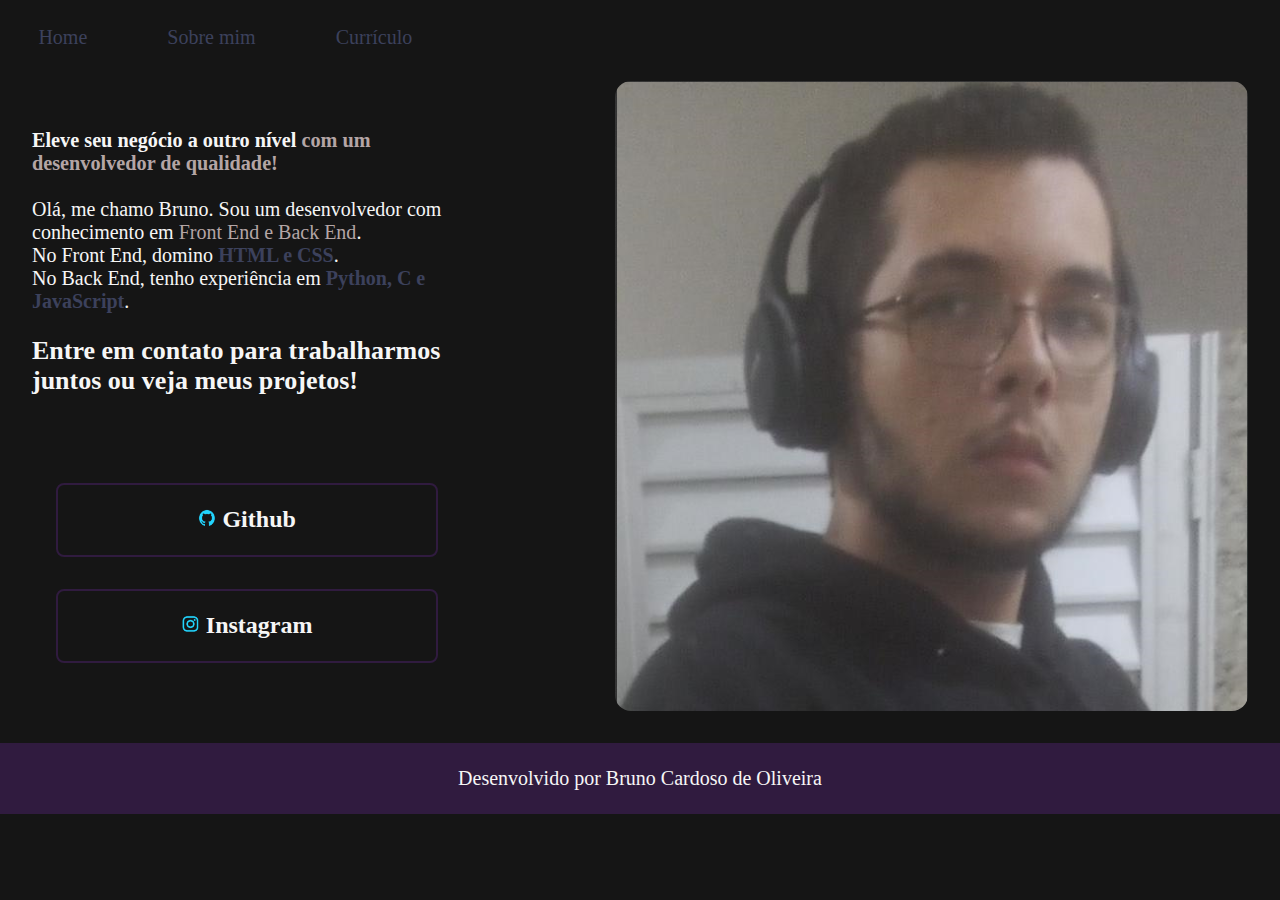
==== index.html @ 207ca3f9 "Remoção da pasta de HTML e CSS" ====
<!DOCTYPE html>
<html lang="pt-br">
    <head>
        <meta charset="UTF-8">
        <meta name="viewport" content="width=device-width, initial-scale=1.0">
        <title>Portfólio</title>
        <link rel="stylesheet" href="styles/style.css">
    </head>
    <body>
        <header class="cabecalho">
            <nav class="cabecalho__menu">
                <a class="cabecalho__menu__link" href="index.html">Home</a>
                <a class="cabecalho__menu__link" href="about me.html">Sobre mim</a>
                <a class="cabecalho__menu__link" href="curriculum.html">Currículo</a>
            </nav>
        </header>
        <main>
            <section class="apresentacao">
                <section class="apresentacao__conteudo">
                    <p class="apresentacao__conteudo__vocativo">
                        Eleve seu negócio a outro nível <strong class="titulo-destaque"> com um desenvolvedor de qualidade!</strong><br><br>
                    </p>
                    <p class="apresentacao__conteudo__intro">
                        Olá, me chamo Bruno. Sou um desenvolvedor com conhecimento em <span>Front End e Back End</span>.
                        <br>No Front End, domino <strong class="linguagens">HTML e CSS</strong>.
                        <br>No Back End, tenho experiência em <strong class="linguagens"> Python, C e JavaScript</strong>.
                    </p>
                    <p class="apresentacao__conteudo__intro">
                        <br>
                        <div class="apresentacao__conteudo__links">
                            <h2 class="apresentacao__conteudo__links__subtitulo">Entre em contato para trabalharmos juntos ou veja meus projetos!</h2><br>
                            <a class="apresentacao__conteudo__links__botoes" href="https://github.com/TheBurno/">
                                <img class="apresentacao__conteudo__links__botoes_icones" src="Assets-aula2-curso3-html-e-css-main/assets/github.png" alt="Ícone do Github">
                                Github
                            </a>
                            <a class="apresentacao__conteudo__links__botoes" href="https://www.instagram.com/azami_brn?igsh=MWtkbGlxeWxncTJ1cw==">
                                <img class="apresentacao__conteudo__links__botoes_icones" src="Assets-aula2-curso3-html-e-css-main/assets/instagram.png" alt="Ícone do Instagram">
                                Instagram
                            </a>
                        </div>
                    </p>
                </section>
                <img class="apresentacao__imagem" src="Fotos/スクリーンショット 2024-02-16 150312.png" alt="Foto de perfil">
            </section>
            <footer class="rodape">
                <p>Desenvolvido por Bruno Cardoso de Oliveira</p>
            </footer>
        </main>
    </body>
    </html>
---- styles/style.css ----
*{
    margin: 0;
    padding: 0;
}

:root{
    --cor-de-fundo: #151515;
    --cor-das-letras: #f6f6f6;
    --cor-de-destaque: #3C415C;
    --cor-das-caixas: #301B3F;
    --cor-hover: #0F1123;

    --fonte-principal: "EB Garamond", serif;
    --fonte-secundária: "Averia Serif Libre", serif;
}

.titulo-destaque{
    color: #B4A5A5;
}

.linguagens{
    color: var(--cor-de-destaque);
}


span{
    color:  #B4A5A5;
}


header{
    font-family: var(--fonte-secundária);
    font-weight: 400;
    font-size: 1.25rem;
}

.cabecalho{
    padding: 2% 0% 0% 3%
}

.cabecalho__menu{
    display: flex;
    gap: 80px;
}

.cabecalho__menu__link{
    color: var(--cor-de-destaque);
    text-decoration: none;
}

body{
    background-color: var(--cor-de-fundo);
    color: var(--cor-das-letras);
    box-sizing: border-box;
    font-family: var(--fonte-secundária);
    font-weight: 400;
    font-size: 1.25rem;
}

.apresentacao{
    display: flex;
    align-items: center;
    justify-content: space-between;
    padding: 2.5%;
    gap: 32px;
}

.apresentacao__conteudo{
    width: 50%;
}

.apresentacao__conteudo__vocativo{
    font-family: var(--fonte-principal);
    font-style: normal;
    font-weight: 700;
    font-size: 1.265rem;
}

.apresentacao__conteudo__intro{
    font-size: 1.25rem;
}

.apresentacao__conteudo__links{
    display: flex;
    flex-direction: column;
    justify-content: space-around;
    align-items: center;
    gap: 32px;
}

.apresentacao__conteudo__links__subtitulo{
    font-family: var(--fonte-principal);
    font-style: normal;
    font-weight: 700;
    font-size: 1.625rem;
}

.apresentacao__conteudo__links__botoes{
    /* background-color: #F6F6F6; */
    border: 2px solid var(--cor-das-caixas);
    color: var(--cor-das-letras);
    text-align: center;
    width: 378px;
    border-radius: 8px;
    padding: 21.5px 0;
    text-decoration: none;
    font-family: var(--fonte-principal);
    font-style: normal;
    font-weight: 600;
    font-size: 1.5rem;
}

.apresentacao__conteudo__links__botoes:hover{
    background-color: var(--cor-hover);
}

.apresentacao__conteudo__links__botoes_icones{
    width: 5%;
    justify-content: center;
}

.apresentacao__imagem{
    margin-left: 10%;
    width: 65%;
    border-radius: 16px;
}

.rodape{
    padding: 24px;
    text-align: center;
    background-color: var(--cor-das-caixas);
    color: var(--cor-das-letras);
    font-family: "Cinzel", serif;
    font-weight: 400;
    font-style: 24px;
}

@media (max-width: 900px){
    .cabecalho{
        padding: 6%;
    }
    .cabecalho__menu{
        justify-content: center;
    }
    .apresentacao{
        flex-direction: column-reverse;
    }
    .apresentacao__conteudo{
        width: auto;
    }
    .rodape{
        margin-top: 5%;
    }
}
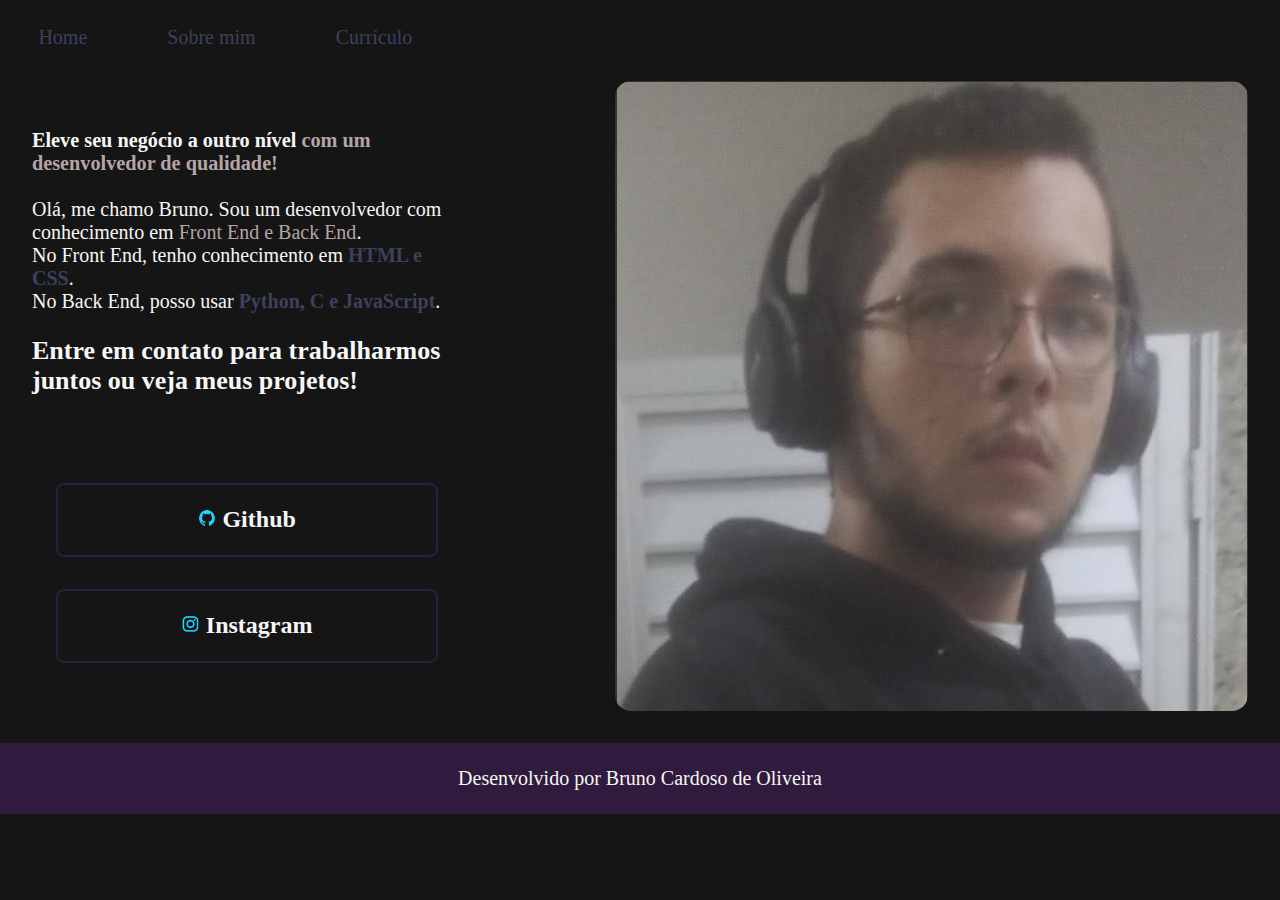
==== commit e83e75ac: "Update index.html" ====
--- a/index.html
+++ b/index.html
@@ -22,8 +22,8 @@
                     </p>
                     <p class="apresentacao__conteudo__intro">
                         Olá, me chamo Bruno. Sou um desenvolvedor com conhecimento em <span>Front End e Back End</span>.
-                        <br>No Front End, domino <strong class="linguagens">HTML e CSS</strong>.
-                        <br>No Back End, tenho experiência em <strong class="linguagens"> Python, C e JavaScript</strong>.
+                        <br>No Front End, tenho conhecimento em <strong class="linguagens">HTML e CSS</strong>.
+                        <br>No Back End, posso usar <strong class="linguagens"> Python, C e JavaScript</strong>.
                     </p>
                     <p class="apresentacao__conteudo__intro">
                         <br>
@@ -47,4 +47,4 @@
             </footer>
         </main>
     </body>
-    </html>+    </html>
